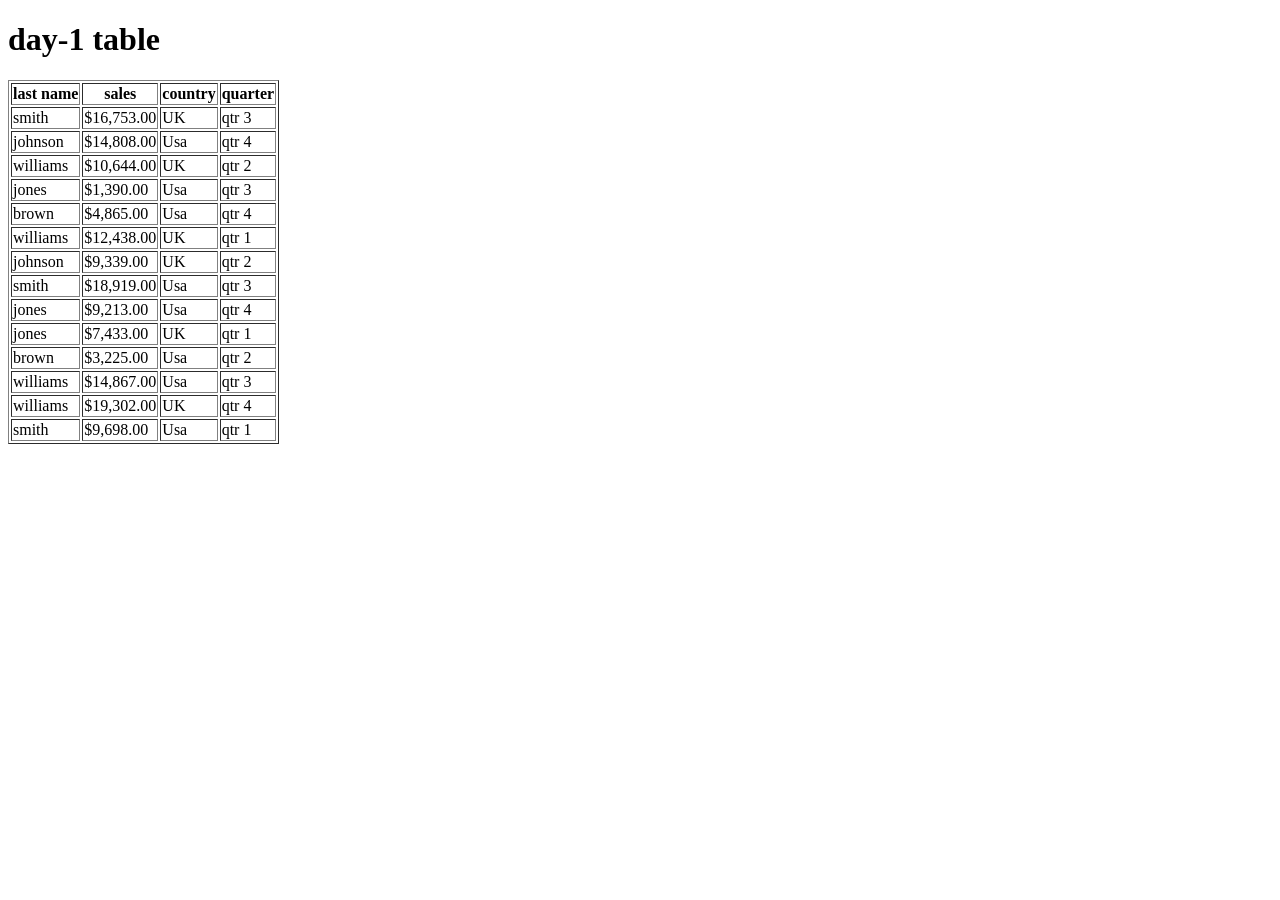
==== day-1/table/index.html @ 6f01cca9 "i have completed day-1 table" ====
<!DOCTYPE html>
<html lang="en">
<head>
    <meta charset="UTF-8">
    <meta name="viewport" content="width=device-width, initial-scale=1.0">
    <title>Document</title>
</head>
<body>

    <h1>day-1 table</h1>


    <table border="1">
        <tr>
            <th>last name</th>
            <th>sales</th>
            <th>country</th>
            <th>quarter</th>
        </tr>
        <tr>
            <td>smith</td>
            <td>$16,753.00</td>
            <TD>UK</TD>
            <td>qtr 3</td>
        </tr>
        <tr>
            <td>johnson</td>
            <td>$14,808.00</td>
            <td>Usa</td>
            <td>qtr 4</td>
        </tr>
        <tr>
            <td>williams</td>
            <td>$10,644.00</td>
            <td>UK</td>
            <td>qtr 2</td>
        </tr>
        <tr>
            <td>jones</td>
            <td>$1,390.00</td>
            <td>Usa</td>
            <td>qtr 3</td>
        </tr>
        <tr>
            <td>brown</td>
            <td>$4,865.00</td>
            <td>Usa</td>
            <td>qtr 4</td>
        </tr>
        <tr>
            <td>williams</td>
            <td>$12,438.00</td>
            <td>UK</td>
            <td>qtr 1</td>
        </tr>
        <tr>
            <td>johnson</td>
            <td>$9,339.00</td>
            <td>UK</td>
            <td>qtr 2 </td>
        </tr>
        <tr>
            <td>smith</td>
            <td>$18,919.00</td>
            <td>Usa</td>
            <td>qtr 3 </td>
        </tr>
        <tr>
            <td>jones</td>
            <td>$9,213.00</td>
            <td>Usa</td>
            <td>qtr 4 </td>
        </tr>
        <tr>
            <td>jones</td>
            <td>$7,433.00</td>
            <td>UK</td>
            <td>qtr 1 </td>
        </tr>
        <tr>
            <td>brown</td>
            <td>$3,225.00</td>
            <td>Usa</td>
            <td>qtr 2 </td>
        </tr>
        <tr>
            <td>williams</td>
            <td>$14,867.00</td>
            <td>Usa</td>
            <td>qtr 3 </td>
        </tr>
        <tr>
            <td>williams</td>
            <td>$19,302.00</td>
            <td>UK</td>
            <td>qtr 4 </td>
        </tr>
        <tr>
            <td>smith</td>
            <td>$9,698.00</td>
            <td>Usa</td>
            <td>qtr 1 </td>
        </tr>
        

    </table>
    
</body>
</html>
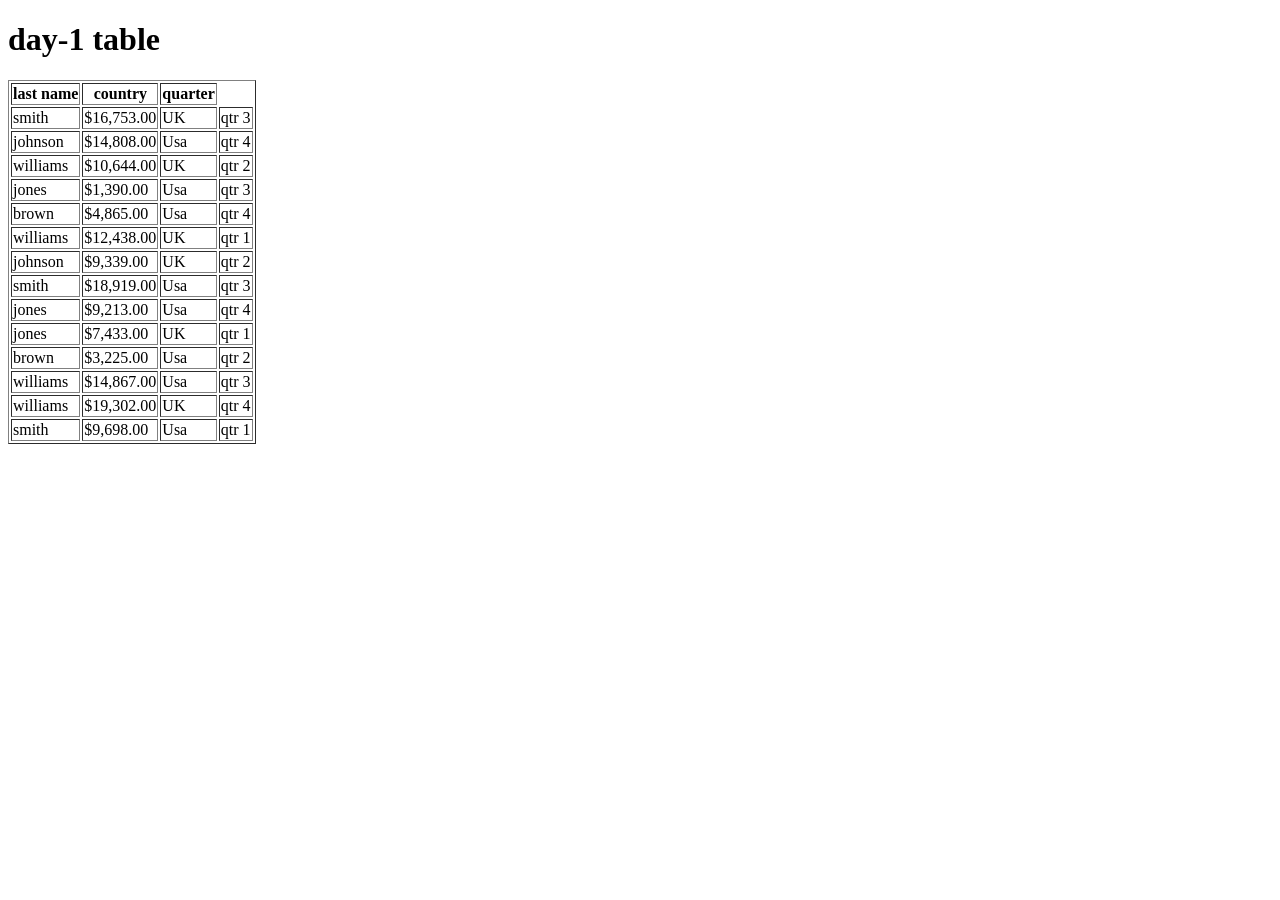
==== commit 6e6cd265: "you got a 7 marks" ====
--- a/day-1/table/index.html
+++ b/day-1/table/index.html
@@ -10,10 +10,9 @@
     <h1>day-1 table</h1>
 
 
-    <table border="1">
+    <table border ="1">
         <tr>
             <th>last name</th>
-            <th>sales</th>
             <th>country</th>
             <th>quarter</th>
         </tr>
